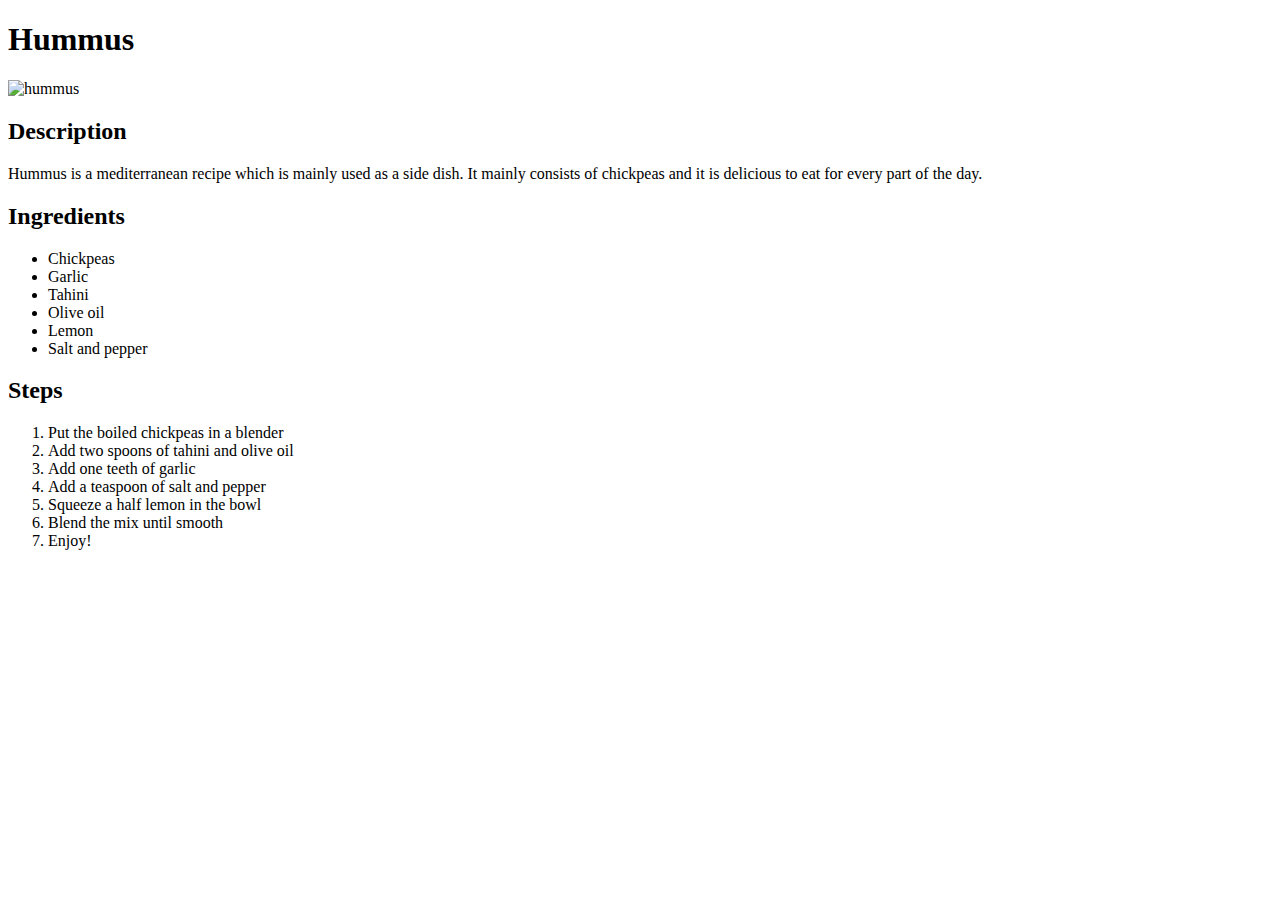
==== recipes/hummus.html @ b92af037 "Link to recipe pages and add content to hummus page" ====
<!DOCTYPE html>

<html>
    <head>
        <meta charset="utf-8">
        <title>Hummus recipe</title>
    </head>

    <body>
        <h1>Hummus</h1>

        <img src="https://www.inspiredtaste.net/wp-content/uploads/2019/03/How-to-Make-Homemade-Hummus-1200.jpg" alt="hummus">

        <h2>Description</h2>

        <p>Hummus is a mediterranean recipe which is mainly used as a side dish. It mainly consists of chickpeas and it is 
            delicious to eat for every part of the day.
        </p>

        <h2>Ingredients</h2>

        <ul>
            <li>Chickpeas</li>
            <li>Garlic</li>
            <li>Tahini</li>
            <li>Olive oil</li>
            <li>Lemon</li>
            <li>Salt and pepper</li>
        </ul>

        <h2>Steps</h2>

        <ol>
            <li>Put the boiled chickpeas in a blender</li>
            <li>Add two spoons of tahini and olive oil</li>
            <li>Add one teeth of garlic</li>
            <li>Add a teaspoon of salt and pepper</li>
            <li>Squeeze a half lemon in the bowl</li>
            <li>Blend the mix until smooth</li>
            <li>Enjoy!</li>
        </ol>
    </body>
</html>
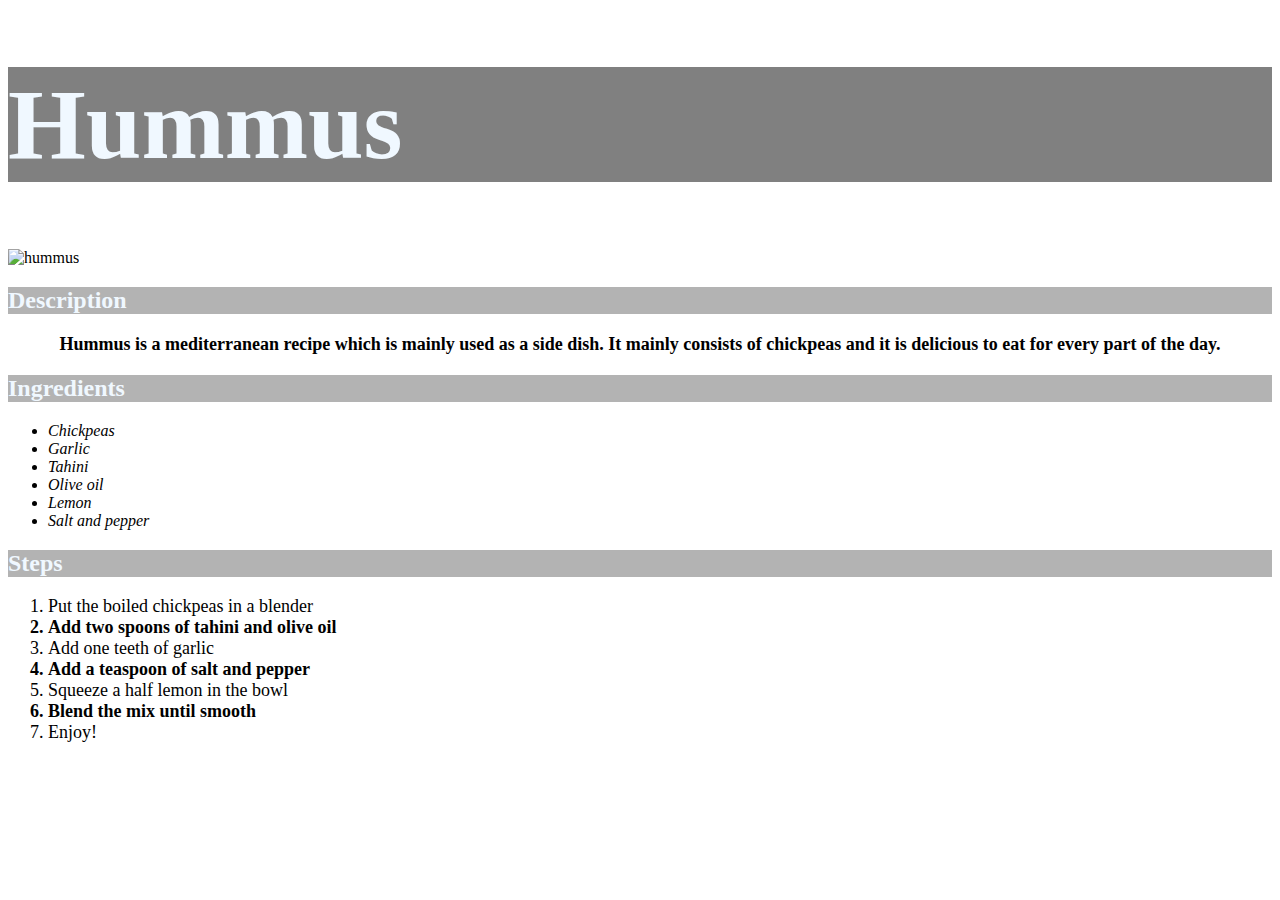
==== commit 7365e829: "Add CSS to website" ====
--- a/recipes/hummus.html
+++ b/recipes/hummus.html
@@ -4,22 +4,23 @@
     <head>
         <meta charset="utf-8">
         <title>Hummus recipe</title>
+        <link rel="stylesheet" href="../style.css">
     </head>
 
     <body>
-        <h1>Hummus</h1>
+        <h1 class="header">Hummus</h1>
 
         <img src="https://www.inspiredtaste.net/wp-content/uploads/2019/03/How-to-Make-Homemade-Hummus-1200.jpg" alt="hummus">
 
-        <h2>Description</h2>
+        <h2 class="header2">Description</h2>
 
-        <p>Hummus is a mediterranean recipe which is mainly used as a side dish. It mainly consists of chickpeas and it is 
+        <p class="description">Hummus is a mediterranean recipe which is mainly used as a side dish. It mainly consists of chickpeas and it is 
             delicious to eat for every part of the day.
         </p>
 
-        <h2>Ingredients</h2>
+        <h2 class="header2">Ingredients</h2>
 
-        <ul>
+        <ul class="list-pages">
             <li>Chickpeas</li>
             <li>Garlic</li>
             <li>Tahini</li>
@@ -28,16 +29,16 @@
             <li>Salt and pepper</li>
         </ul>
 
-        <h2>Steps</h2>
+        <h2 class="header2">Steps</h2>
 
-        <ol>
-            <li>Put the boiled chickpeas in a blender</li>
+        <ol class="steps">
+            <li class="steps item">Put the boiled chickpeas in a blender</li>
             <li>Add two spoons of tahini and olive oil</li>
-            <li>Add one teeth of garlic</li>
+            <li class="steps item">Add one teeth of garlic</li>
             <li>Add a teaspoon of salt and pepper</li>
-            <li>Squeeze a half lemon in the bowl</li>
+            <li class="steps item">Squeeze a half lemon in the bowl</li>
             <li>Blend the mix until smooth</li>
-            <li>Enjoy!</li>
+            <li class="steps item">Enjoy!</li>
         </ol>
     </body>
 </html>--- a/style.css
+++ b/style.css
@@ -0,0 +1,40 @@
+.header {
+    color: aliceblue;
+    background-color: gray;
+    font-size: 100px;
+}
+
+.body {
+    font-family: Arial, Helvetica, sans-serif;
+}
+
+.list {
+    color: black;
+    background-color: cornsilk;
+    font-size: 50px;
+}
+
+.header2 {
+    color: aliceblue;
+    background-color: hsl(0, 0%, 70%);
+}
+
+.description {
+    font-size: 18px;
+    text-align: center;
+    font-weight: bold;
+}
+
+.list-pages {
+    font-size: 16px;
+    font-style: italic;
+}
+
+.steps {
+    font-size: 18px;
+    font-weight: bold;
+}
+
+.steps .item {
+    font-weight: lighter;
+}
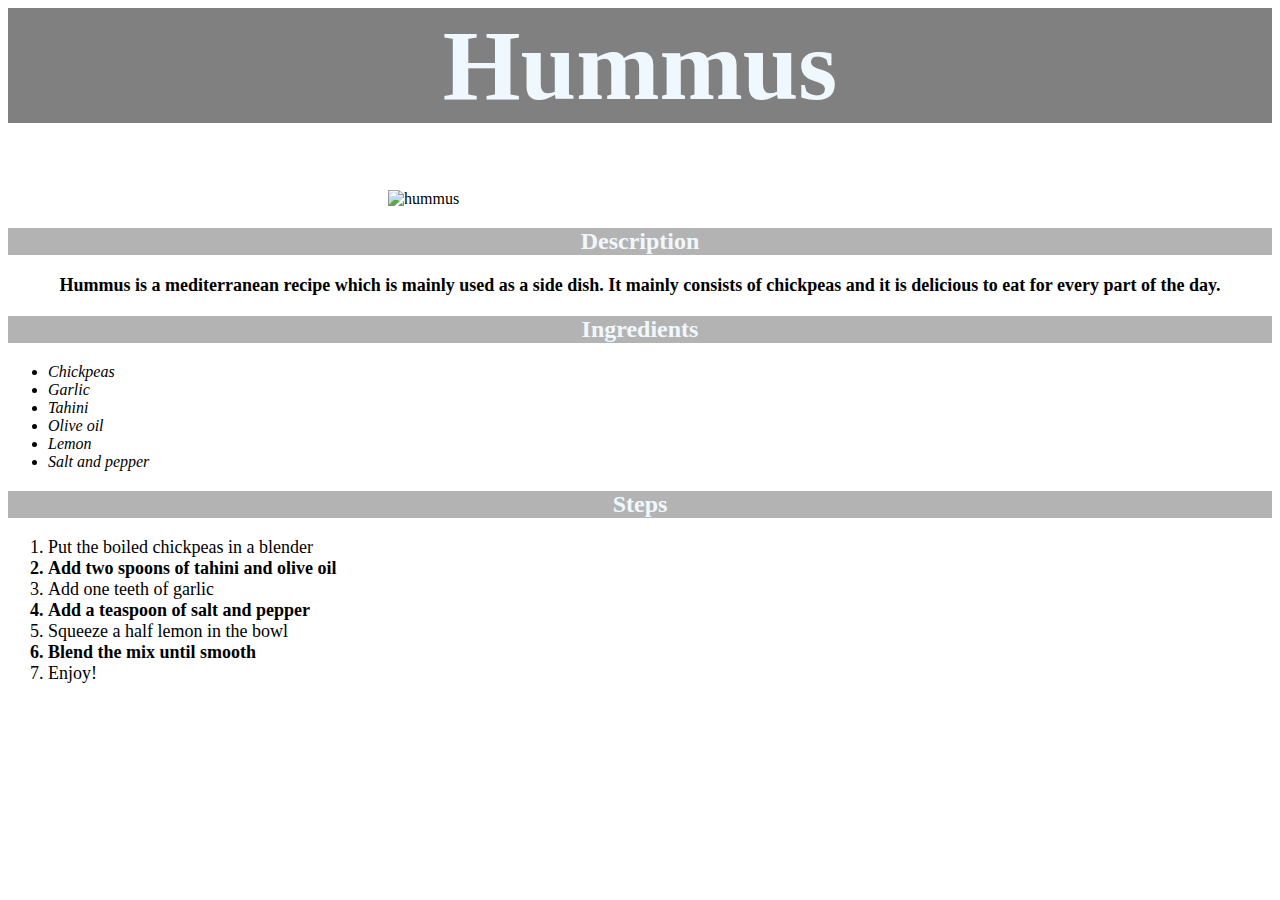
==== commit 277b870c: "Add block + alignment CSS styling" ====
--- a/recipes/hummus.html
+++ b/recipes/hummus.html
@@ -10,7 +10,7 @@
     <body>
         <h1 class="header">Hummus</h1>
 
-        <img src="https://www.inspiredtaste.net/wp-content/uploads/2019/03/How-to-Make-Homemade-Hummus-1200.jpg" alt="hummus">
+        <img class="image" src="https://www.inspiredtaste.net/wp-content/uploads/2019/03/How-to-Make-Homemade-Hummus-1200.jpg" alt="hummus">
 
         <h2 class="header2">Description</h2>
 
--- a/style.css
+++ b/style.css
@@ -2,6 +2,8 @@
     color: aliceblue;
     background-color: gray;
     font-size: 100px;
+    text-align: center;
+    margin-top: 0px;
 }
 
 .body {
@@ -12,11 +14,13 @@
     color: black;
     background-color: cornsilk;
     font-size: 50px;
+    width: 400px;
 }
 
 .header2 {
     color: aliceblue;
     background-color: hsl(0, 0%, 70%);
+    text-align: center;
 }
 
 .description {
@@ -38,3 +42,16 @@
 .steps .item {
     font-weight: lighter;
 }
+
+.image{
+    height: 500px;
+    width: 500px;
+    margin-left: 380px;
+}
+
+.empty-div{
+    background-color: grey;
+    display: block;
+    width: 1264px;
+    height: 900px;
+}